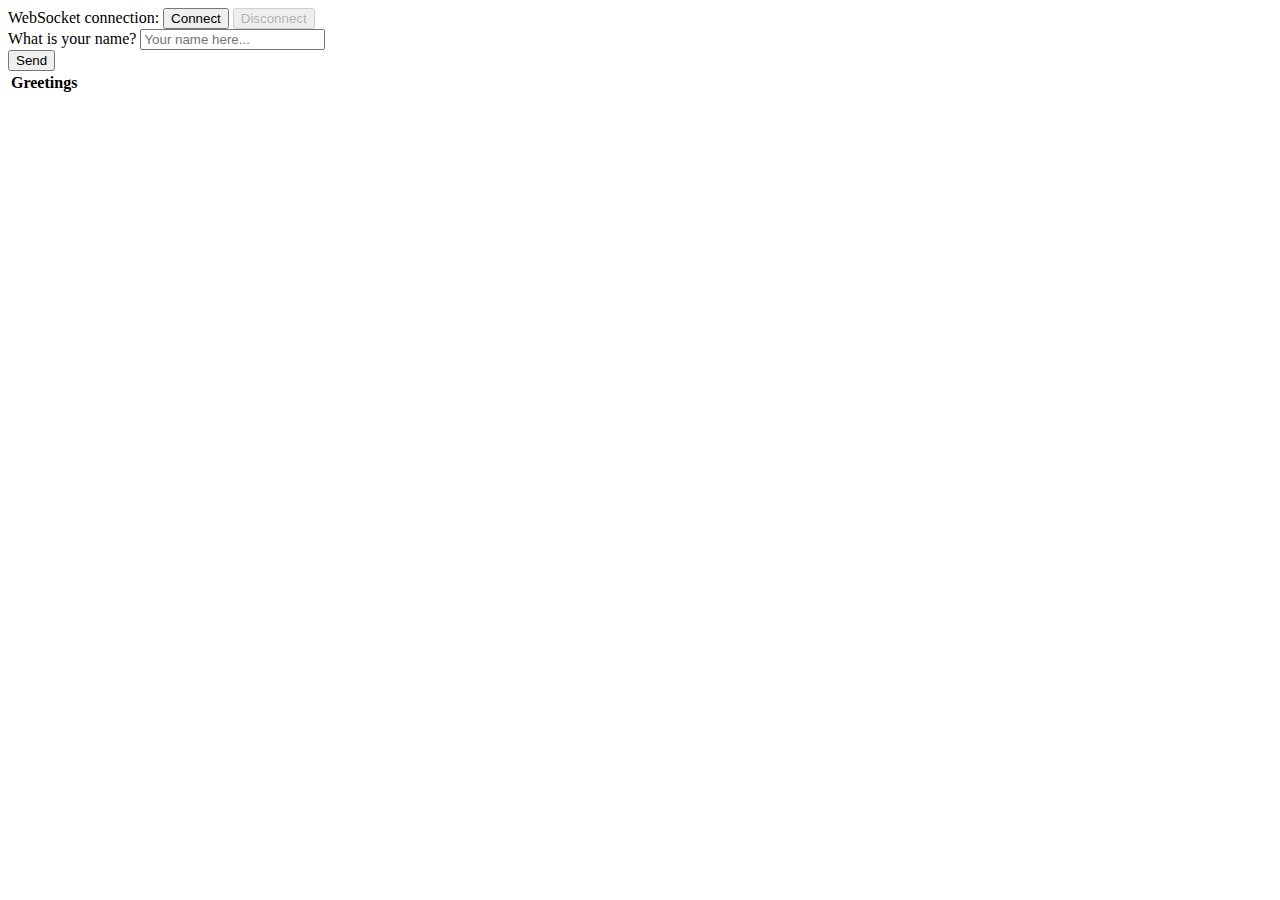
==== src/main/resources/templates/index.html @ b45f7341 "PrivateChats and online" ====
<!DOCTYPE html>
<html>
<head>
    <title>Hello WebSocket</title>
    <link href="/webjars/bootstrap/css/bootstrap.min.css" rel="stylesheet">
    <link href="/main.css" rel="stylesheet">
    <script src="/webjars/jquery/jquery.min.js"></script>
    <script src="/webjars/sockjs-client/sockjs.min.js"></script>
    <script src="/webjars/stomp-websocket/stomp.min.js"></script>
    <script src="/app.js"></script>
</head>
<body>
<noscript><h2 style="color: #ff0000">Seems your browser doesn't support Javascript! Websocket relies on Javascript being
    enabled. Please enable
    Javascript and reload this page!</h2></noscript>
<div id="main-content" class="container">
    <div class="row">
        <div class="col-md-6">
            <form class="form-inline">
                <div class="form-group">
                    <label for="connect">WebSocket connection:</label>
                    <button id="connect" class="btn btn-default" type="submit">Connect</button>
                    <button id="disconnect" class="btn btn-default" type="submit" disabled="disabled">Disconnect
                    </button>
                </div>
            </form>
        </div>
        <div class="col-md-6">
            <form class="form-inline">
                <div class="form-group">
                    <label for="name">What is your name?</label>
                    <input type="text" id="name" class="form-control" placeholder="Your name here...">
                </div>
                <button id="send" class="btn btn-default" type="submit">Send</button>
            </form>
        </div>
    </div>
    <div class="row">
        <div class="col-md-12">
            <table id="conversation" class="table table-striped">
                <thead>
                <tr>
                    <th>Greetings</th>
                </tr>
                </thead>
                <tbody id="greetings">
                </tbody>
            </table>
        </div>
    </div>
</div>
</body>
</html>
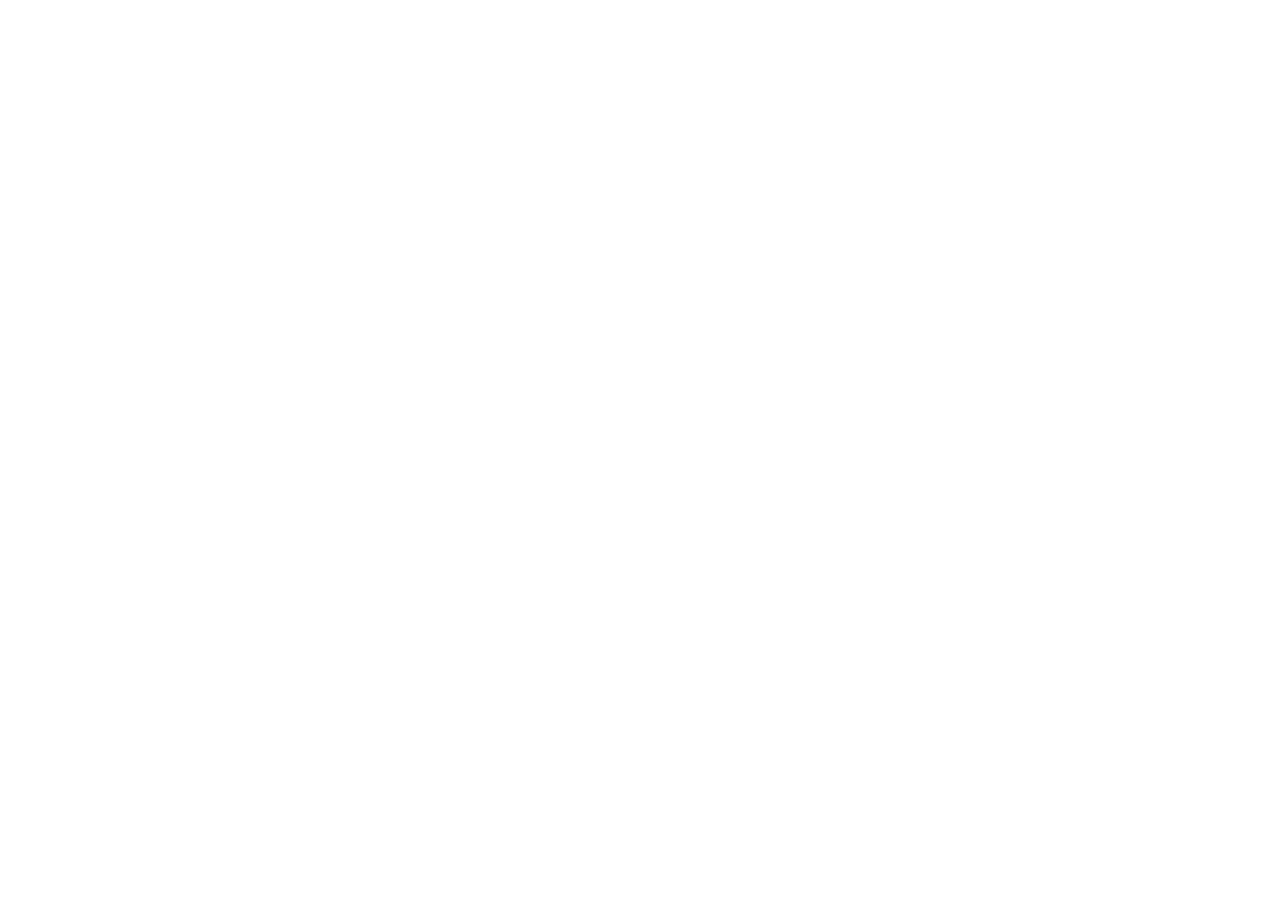
==== commit 8102169f: "last commit before REST API" ====
--- a/src/main/resources/templates/index.html
+++ b/src/main/resources/templates/index.html
@@ -1,53 +1,15 @@
 <!DOCTYPE html>
-<html>
+<html xmlns:th="https://www.thymeleaf.org" lang="en">
 <head>
-    <title>Hello WebSocket</title>
-    <link href="/webjars/bootstrap/css/bootstrap.min.css" rel="stylesheet">
-    <link href="/main.css" rel="stylesheet">
-    <script src="/webjars/jquery/jquery.min.js"></script>
-    <script src="/webjars/sockjs-client/sockjs.min.js"></script>
-    <script src="/webjars/stomp-websocket/stomp.min.js"></script>
-    <script src="/app.js"></script>
+    <meta charset="UTF-8"/>
+    <title>ReactJS + Spring Data REST</title>
+    <link rel="stylesheet" href="/css/main.css" />
 </head>
 <body>
-<noscript><h2 style="color: #ff0000">Seems your browser doesn't support Javascript! Websocket relies on Javascript being
-    enabled. Please enable
-    Javascript and reload this page!</h2></noscript>
-<div id="main-content" class="container">
-    <div class="row">
-        <div class="col-md-6">
-            <form class="form-inline">
-                <div class="form-group">
-                    <label for="connect">WebSocket connection:</label>
-                    <button id="connect" class="btn btn-default" type="submit">Connect</button>
-                    <button id="disconnect" class="btn btn-default" type="submit" disabled="disabled">Disconnect
-                    </button>
-                </div>
-            </form>
-        </div>
-        <div class="col-md-6">
-            <form class="form-inline">
-                <div class="form-group">
-                    <label for="name">What is your name?</label>
-                    <input type="text" id="name" class="form-control" placeholder="Your name here...">
-                </div>
-                <button id="send" class="btn btn-default" type="submit">Send</button>
-            </form>
-        </div>
-    </div>
-    <div class="row">
-        <div class="col-md-12">
-            <table id="conversation" class="table table-striped">
-                <thead>
-                <tr>
-                    <th>Greetings</th>
-                </tr>
-                </thead>
-                <tbody id="greetings">
-                </tbody>
-            </table>
-        </div>
-    </div>
-</div>
+
+<div id="react"></div>
+
+<script src="built/bundle.js"></script>
+
 </body>
 </html>